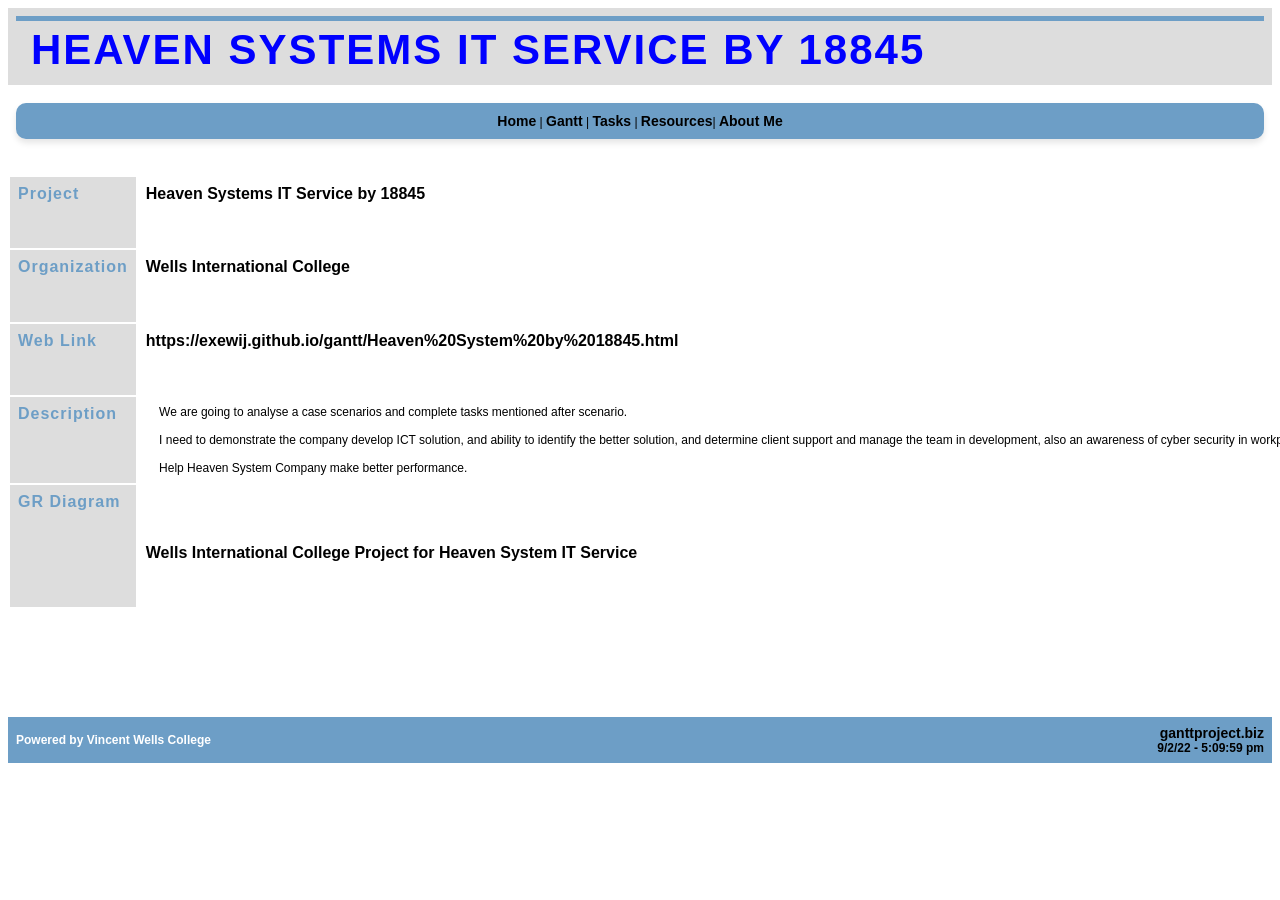
==== Heaven System by 18845.html @ 72d53660 "Rename Heaven system by 18845 to Heaven System by 18845.html" ====
<html xmlns:ganttproject="http://ganttproject.sf.net/">
    <head>
        <META http-equiv="Content-Type" content="text/html; charset=UTF-8">
        <title>GanttProject - Heaven System by 18845</title>
        <link rel="stylesheet" href="myformat.css" />
    </head>
    <body bgcolor="white">
        <center>
            <center>
                <table width="100%" border="0" cellspacing="0" cellpadding="0">
                    <tr>
                        <td bgcolor="#dddddd">
                            <div class="project_name">Heaven Systems IT Service by 18845</div>
                        </td>
                    </tr>
                    <tr>
                        <td>
                            <div class="page_links">
                                <a href="Heaven System by 18845.html">Home</a>  |                                
          <a href="Heaven System by 18845-chart.html">Gantt</a> |
          <a href="Heaven System by 18845-tasks.html">Tasks</a> |
          <a href="Heaven System by 18845-resources.html">Resources</a>|
		  <a href="Aboutme.html">About Me</a>
                            </div>
                        </td>
                    </tr>
                </table>
            </center>
            <br>
            <table width="550" border="0">
                <tr>
                    <td valign="top" bgcolor="#dddddd">
                        <h5>Project</h5>
                    </td><td valign="top">
                        <h6>Heaven Systems IT Service by 18845</h6>
                    </td>
                </tr>
                <tr>
                    <td valign="top" bgcolor="#dddddd">
                        <h5>Organization</h5>
                    </td><td valign="top">
                        <h6>Wells International College</h6>
                    </td>
                </tr>
                <tr>
                    <td valign="top" bgcolor="#dddddd">
                        <h5>Web Link</h5>
                    </td><td valign="top"><a href="https://exewij.github.io/gantt/Heaven%20System%20by%2018845.html">
                            <h6>https://exewij.github.io/gantt/Heaven%20System%20by%2018845.html</h6>
                        </a></td>
                </tr>
                <tr>
                    <td valign="top" bgcolor="#dddddd">
                        <h5>Description</h5>
                    </td><td valign="top">
                        <div style="padding-left:10pt">
                            <pre style="font-family: sans-serif">We are going to analyse a case scenarios and complete tasks mentioned after scenario.
 
I need to demonstrate the company develop ICT solution, and ability to identify the better solution, and determine client support and manage the team in development, also an awareness of cyber security in workplace. 

Help Heaven System Company make better performance.
</pre>
                        </div>
                    </td>
                </tr>
                <tr>
                    <td valign="top" bgcolor="#dddddd">
                        <h5>GR Diagram</h5>
                    </td><td>
                        <br />
                        <h6>Wells International College Project for Heaven System IT Service</h6>
                    </td>
                </tr>
            </table>
        </center>
        <br> <br> <br> <br> <br> <br>
        <table width="100%" border="0" cellpadding="15" cellspacing="0">
            <tr>
                <td bgcolor="#6d9ec6" width="50%"><font color="#FFFFFF"><b>Powered by Vincent Wells College</b></font></td><td bgcolor="#6d9ec6" width="50%" align="right"><b><a href="http://ganttproject.biz">ganttproject.biz</a></b>
                    <br>
                    <b>9/2/22 - 5:09:59 pm</b></td>
            </tr>
        </table>
    </body>
</html>
---- myformat.css ----
/* General Link Styles */
A:link {
  font-weight: bold;
  text-decoration: none;
  font-size: 14px;
  color: black;
  transition: color 0.3s ease, transform 0.3s ease;
}

A:visited {
  font-weight: bold;
  text-decoration: none;
  font-size: 14px;
  color: black;
  background: none;
}

A:hover {
  font-weight: bold;
  text-decoration: none;
  font-size: 14px;
  color: white;
  background: #6d9ec6;
  transform: scale(1.05);
}

/* Notes Section */
.notes {
  padding-left: 10px;
  font-family: 'Arial', sans-serif;
  color: #333;
}

.notes pre {
  font-family: Arial, Helvetica, sans-serif;
  font-size: 11px;
  margin-top: 0;
  padding-top: 0;
  margin-bottom: 5px;
  background-color: #f4f4f4;
  border-radius: 4px;
  padding: 10px;
}

/* Attachment Links */
.attachment {
  padding-left: 10px;
}

.attachment a:link {
  font-weight: normal;
  font-size: 12px;
  color: #6d9ec6;
  background: white;
  text-transform: capitalize;
  transition: color 0.3s ease;
}

.attachment a:hover {
  font-weight: normal;
  text-decoration: underline;
  font-size: 12px;
  color: #2a5d7b;
  background: white;
  transform: scale(1.1);
}

.attachment a:visited {
  font-weight: normal;
  font-size: 12px;
  background: white;
  color: gray;
}

/* Table Styles */
TD {
  font-size: 12px;
  color: black;
  font-style: normal;
  font-family: Arial, Helvetica, Geneva, sans-serif;
  padding: 8px;
}

UL, LI {
  font-size: 12px;
  font-family: Arial, Helvetica, Geneva, sans-serif;
  line-height: 1.6;
  list-style-type: circle;
}

/* Header Styles */
H1, H3, H5 {
  font-weight: bold;
  font-size: 1.5em;
  color: #6d9ec6;
  letter-spacing: 1px;
}

H1 {
  font-size: 18pt;
}

H2 {
  font-weight: bold;
  font-size: 16pt;
  color: #000000;
  letter-spacing: 0.5px;
}

H3 {
  font-weight: bold;
  font-size: 14pt;
  color: #6d9ec6;
}

H4 {
  font-weight: bold;
  font-size: 14px;
  color: #000000;
}

H5 {
  font-weight: bold;
  font-size: 12pt;
  color: #6d9ec6;
}

H6 {
  font-weight: bold;
  font-size: 12pt;
  color: #000000;
}

/* Project Name Styling */
div.project_name {
  font-size: 3.5em;
  color: blue;
  font-weight: bold;
  border-top: solid #6d9ec6 5px;
  padding-top: 5px;
  padding-bottom: 3px;
  padding-left: 15px;
  text-transform: uppercase;
  letter-spacing: 2px;
}

/* Page Links Container */
div.page_links {
  background: #6d9ec6;
  text-align: center;
  border-radius: 10px;
  margin: 10px 0;
  transition: background-color 0.3s ease;
}

.page_links {
  padding: 10px 20px;
  box-shadow: 0 4px 6px rgba(0, 0, 0, 0.1);
  border-radius: 25px;
}

.page_links:hover {
  background: #4f86a8;
}
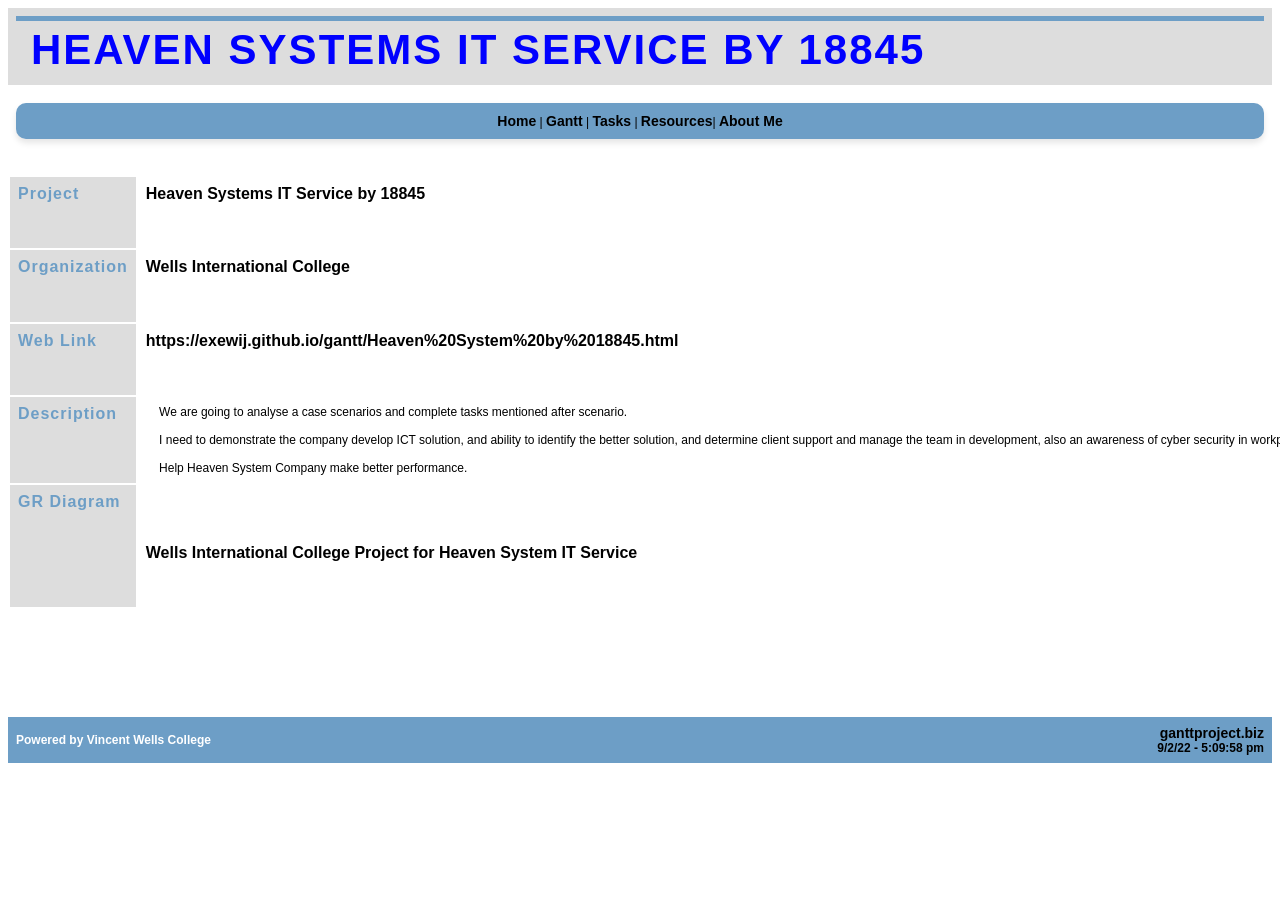
==== commit c2cb23db: "Update Heaven System by 18845.html" ====
--- a/Heaven System by 18845.html
+++ b/Heaven System by 18845.html
@@ -17,9 +17,9 @@
                         <td>
                             <div class="page_links">
                                 <a href="Heaven System by 18845.html">Home</a>  |                                
-          <a href="Heaven System by 18845-chart.html">Gantt</a> |
-          <a href="Heaven System by 18845-tasks.html">Tasks</a> |
-          <a href="Heaven System by 18845-resources.html">Resources</a>|
+          <a href="HeavenSystemby18845-chart.html">Gantt</a> |
+          <a href="HeavenSystemby18845-tasks.html">Tasks</a> |
+          <a href="Heaven Systemby18845-resources.html">Resources</a>|
 		  <a href="Aboutme.html">About Me</a>
                             </div>
                         </td>
@@ -78,7 +78,7 @@
             <tr>
                 <td bgcolor="#6d9ec6" width="50%"><font color="#FFFFFF"><b>Powered by Vincent Wells College</b></font></td><td bgcolor="#6d9ec6" width="50%" align="right"><b><a href="http://ganttproject.biz">ganttproject.biz</a></b>
                     <br>
-                    <b>9/2/22 - 5:09:59 pm</b></td>
+                    <b>9/2/22 - 5:09:58 pm</b></td>
             </tr>
         </table>
     </body>
